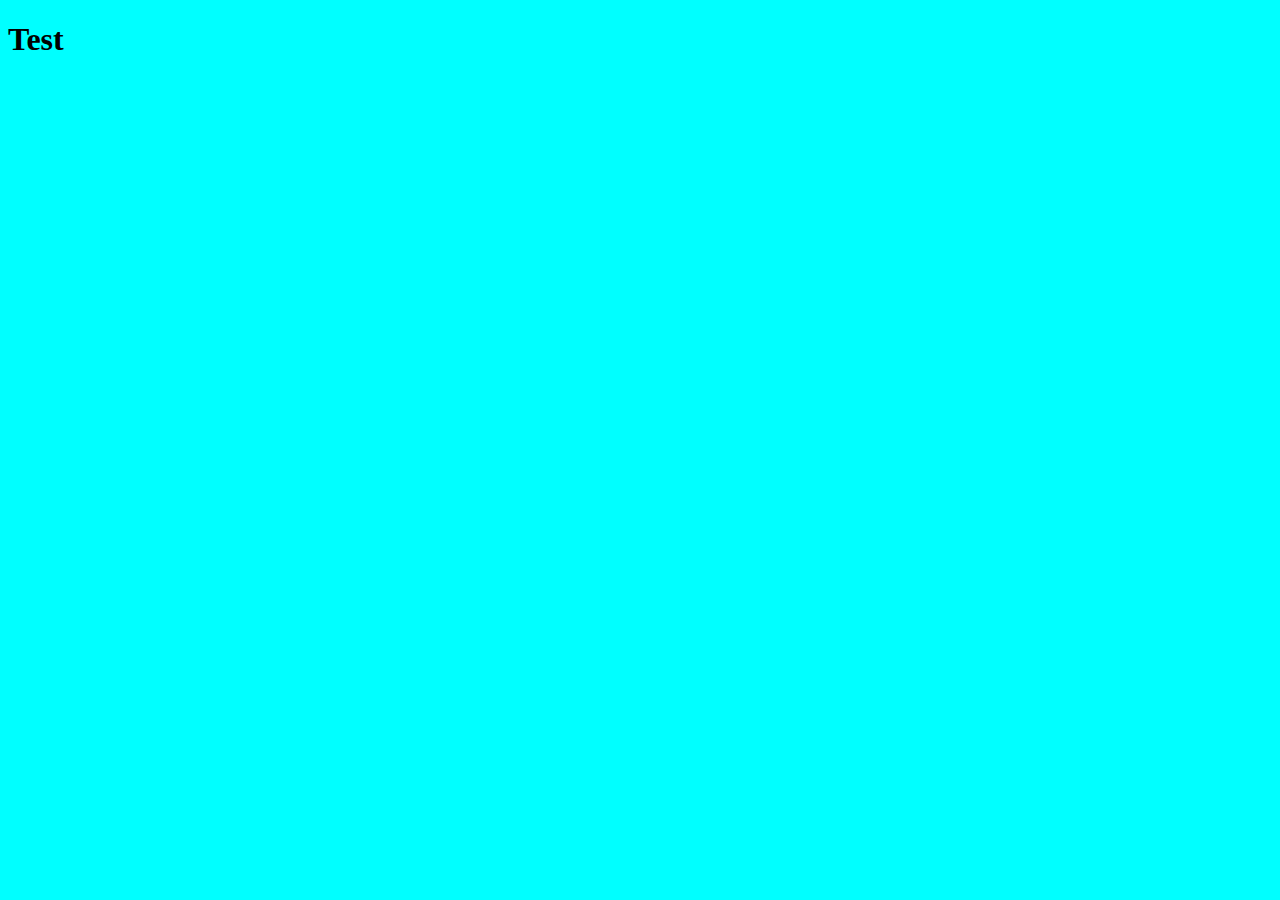
==== index.html @ f82279b1 "test" ====
<!DOCTYPE html>
<html lang="en">
<head>
    <meta charset="UTF-8">
    <meta http-equiv="X-UA-Compatible" content="IE=edge">
    <meta name="viewport" content="width=device-width, initial-scale=1.0">
    <title>Document</title>
    <link rel="stylesheet" href="CSS/style.css">
    <script type="text/javascript" src="JS/scripts.js"></script>
    

</head>
<body>
    <h1> Test </h1>
</body>
</html>
---- CSS/style.css ----
body 
{
    background-color: aqua;
}
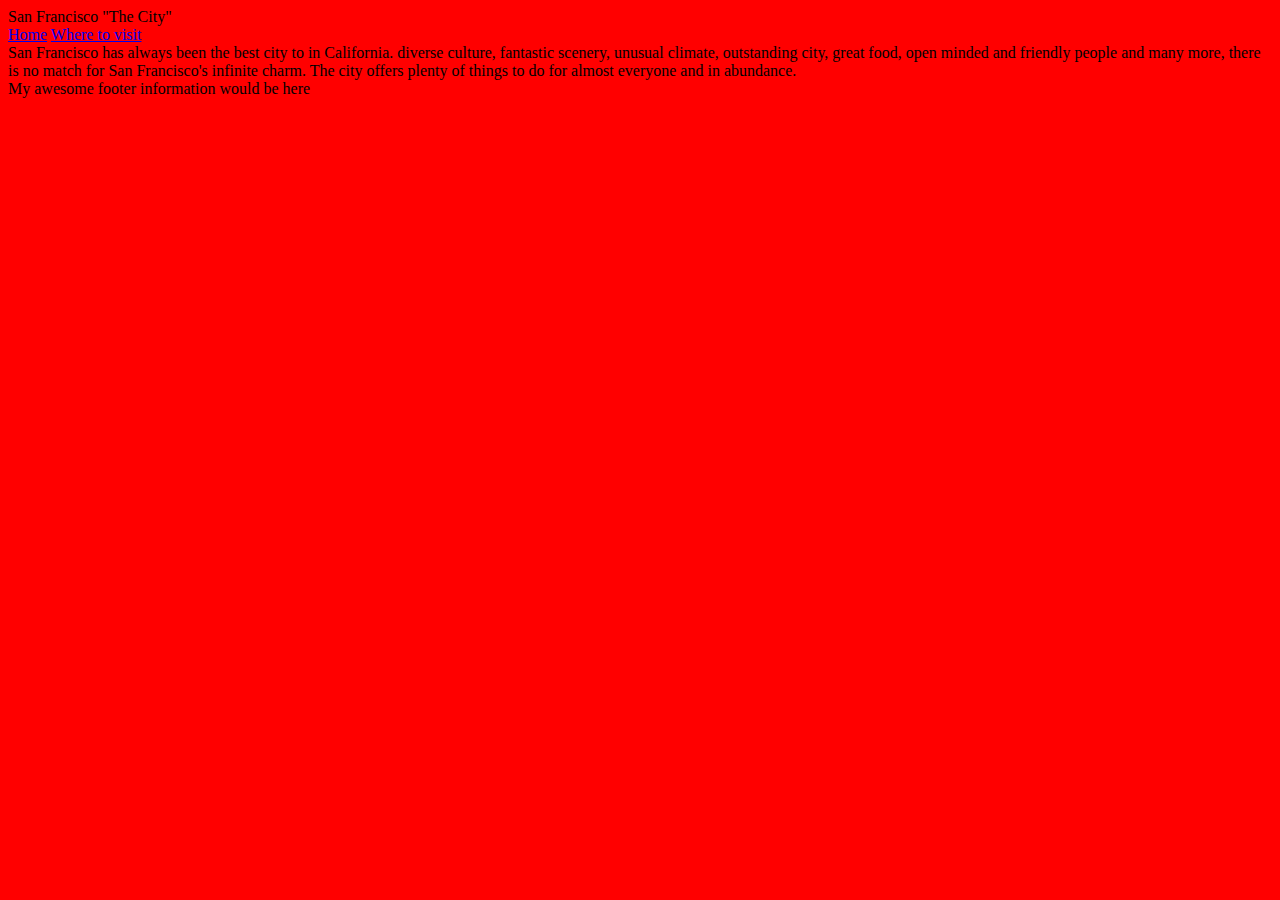
==== commit 8c9a305f: "Update" ====
--- a/index.html
+++ b/index.html
@@ -4,13 +4,27 @@
     <meta charset="UTF-8">
     <meta http-equiv="X-UA-Compatible" content="IE=edge">
     <meta name="viewport" content="width=device-width, initial-scale=1.0">
-    <title>Document</title>
+    <title>Webapplication demo</title>
     <link rel="stylesheet" href="CSS/style.css">
     <script type="text/javascript" src="JS/scripts.js"></script>
     
 
 </head>
 <body>
-    <h1> Test </h1>
+    <div id="header">
+        San Francisco "The City"
+</div>
+    <div id="nav">
+        <a href="index.html">Home</a>
+        <a href="Wheretovisit.html">Where to visit</a>
+    </div>
+    <div id="main">
+        San Francisco has always been the best city to in California. diverse culture, fantastic scenery, unusual climate, outstanding city, great food, open minded and friendly people and many more, there is no match for San Francisco's infinite charm. The city offers plenty of things to do for almost everyone and in abundance. 
+    </div>
+    <div id="footer">
+        My awesome footer information would be here
+    </div>
+
+
 </body>
 </html>--- a/CSS/style.css
+++ b/CSS/style.css
@@ -1,4 +1,4 @@
 body 
 {
-    background-color: aqua;
+    background-color: red;
 }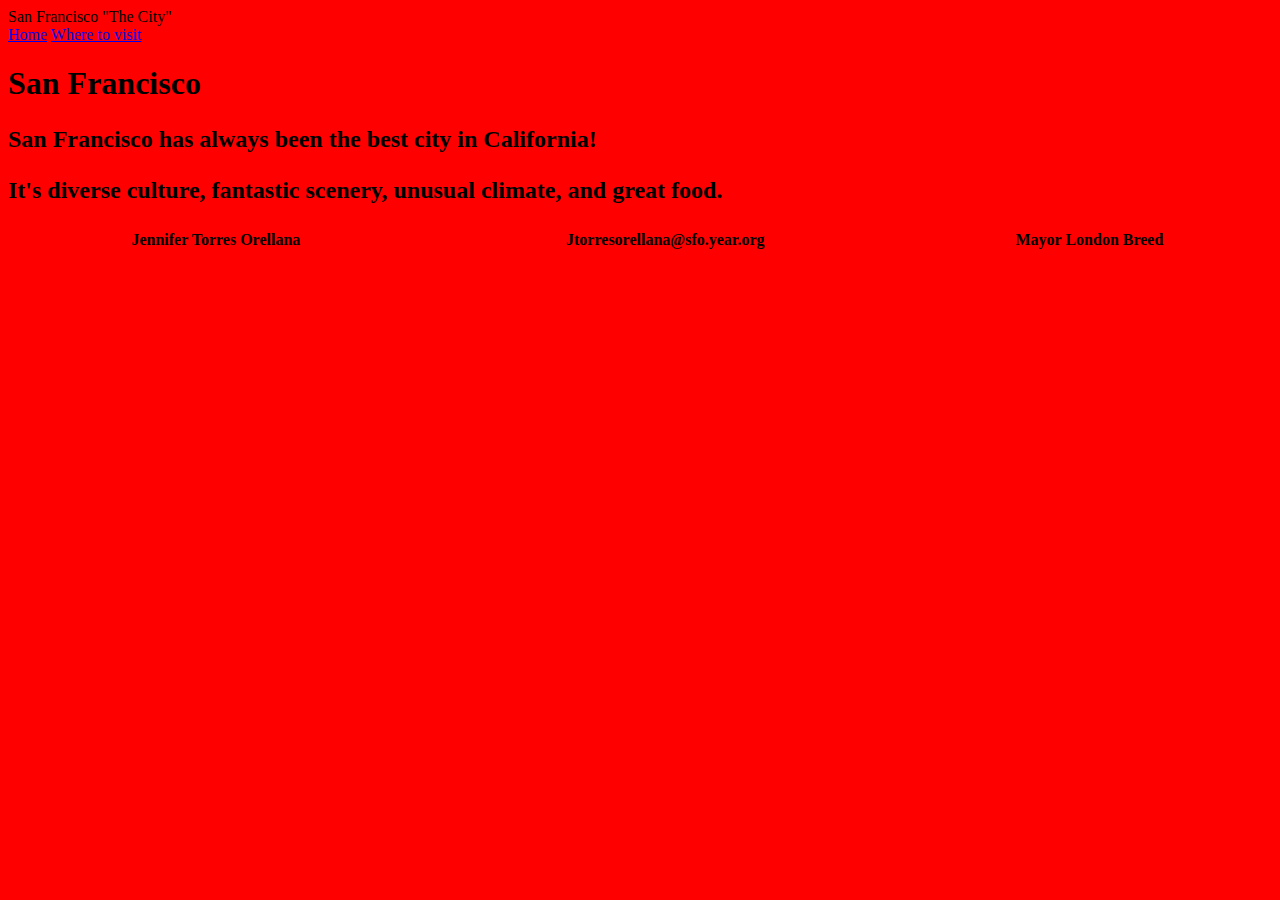
==== commit ad60e88d: "finish product" ====
--- a/index.html
+++ b/index.html
@@ -11,6 +11,7 @@
 
 </head>
 <body>
+    <link 
     <div id="header">
         San Francisco "The City"
 </div>
@@ -19,10 +20,25 @@
         <a href="Wheretovisit.html">Where to visit</a>
     </div>
     <div id="main">
-        San Francisco has always been the best city to in California. diverse culture, fantastic scenery, unusual climate, outstanding city, great food, open minded and friendly people and many more, there is no match for San Francisco's infinite charm. The city offers plenty of things to do for almost everyone and in abundance. 
-    </div>
+ <h1> San Francisco </h1>
+    <h2>
+<p> San Francisco has always been the best city in California! </p>
+ <p>It's diverse culture, fantastic scenery, unusual climate, and great food. </p>
+ <p></p>
+
+</h2>
+<table style="width:100%">
+    <tr>
+      <th> Jennifer Torres Orellana</th>
+      <th>Jtorresorellana@sfo.year.org</th>
+      <th> Mayor London Breed</th>
+    </tr>
+</table>
+ </div>
     <div id="footer">
-        My awesome footer information would be here
+        
+        
+
     </div>
 
 
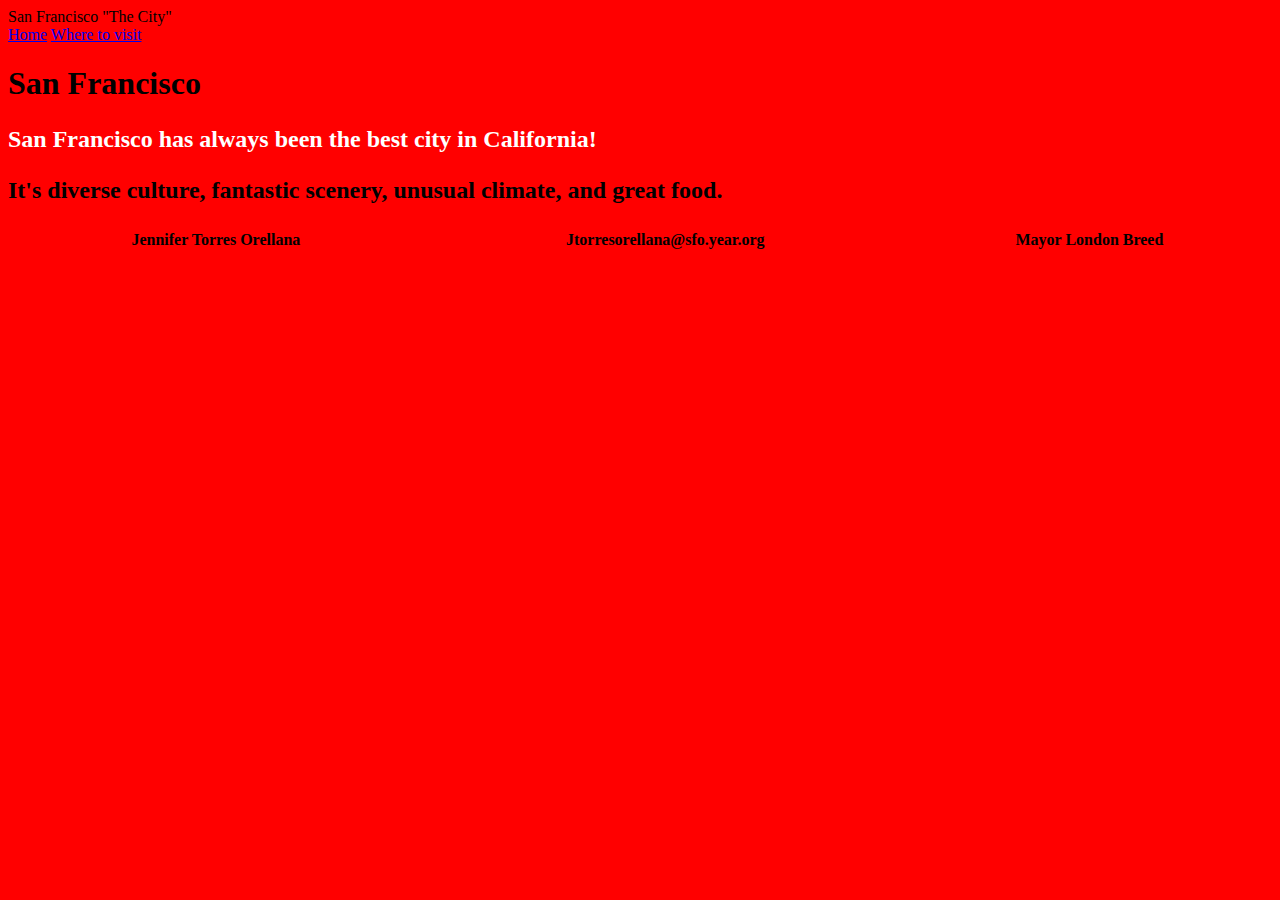
==== commit dae5f264: "added color to p" ====
--- a/index.html
+++ b/index.html
@@ -22,7 +22,7 @@
     <div id="main">
  <h1> San Francisco </h1>
     <h2>
-<p> San Francisco has always been the best city in California! </p>
+<p class="maincomment"> San Francisco has always been the best city in California! </p>
  <p>It's diverse culture, fantastic scenery, unusual climate, and great food. </p>
  <p></p>
 
--- a/CSS/style.css
+++ b/CSS/style.css
@@ -1,4 +1,8 @@
 body 
 {
     background-color: red;
+}
+.maincomment { color:white;
+
+
 }